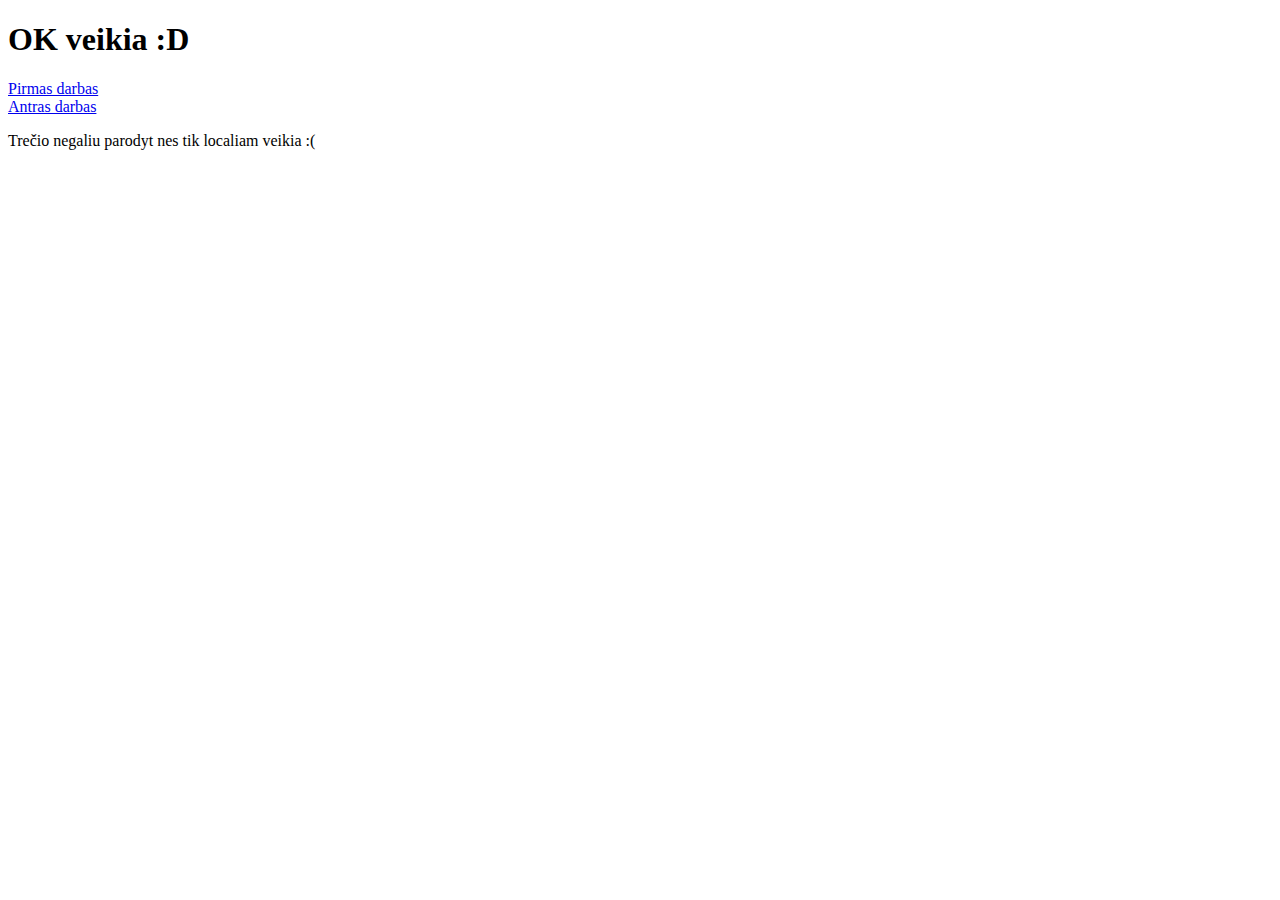
==== index.html @ 3f5a4e38 "Update index.html" ====
<!DOCTYPE html>

<head>

</head>

<body>
	<h1>OK veikia :D</h1>
	<a href="http://justinopuslapis.ddns.net/">Pirmas darbas</a>
	<br>
	<a href="http://justinopuslapis.ddns.net/ziurkenas/">Antras darbas</a>
	<p>Trečio negaliu parodyt nes tik localiam veikia :( </p>
</body>

</html>
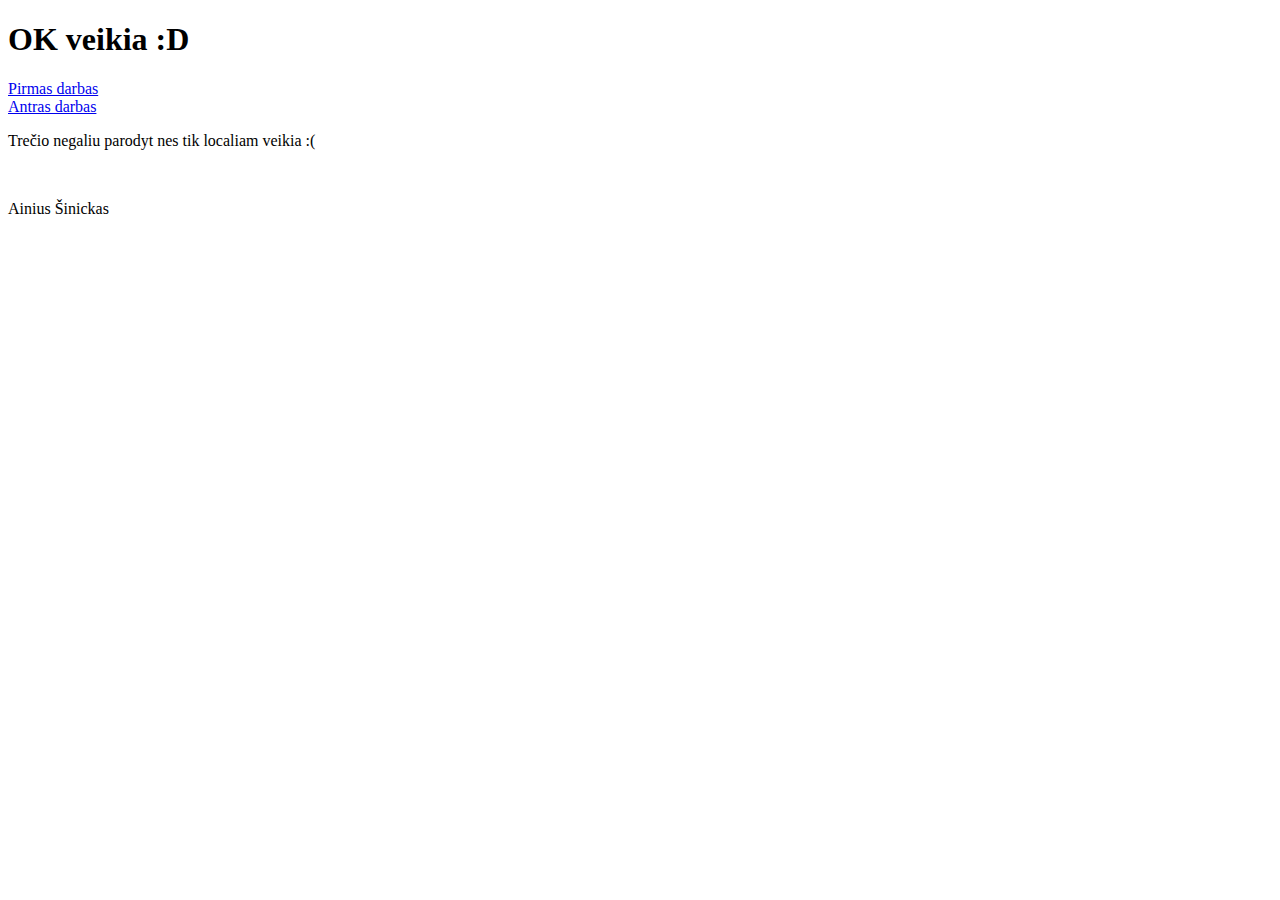
==== commit ca393f32: "Update index.html" ====
--- a/index.html
+++ b/index.html
@@ -6,10 +6,12 @@
 
 <body>
 	<h1>OK veikia :D</h1>
-	<a href="http://justinopuslapis.ddns.net/">Pirmas darbas</a>
+	<a href="https://sanciusargas.github.io/rusiavimo%20daiktas/index.html">Pirmas darbas</a>
 	<br>
 	<a href="http://justinopuslapis.ddns.net/ziurkenas/">Antras darbas</a>
 	<p>Trečio negaliu parodyt nes tik localiam veikia :( </p>
+	<br>
+	<p>Ainius Šinickas</p>
 </body>
 
 </html>
